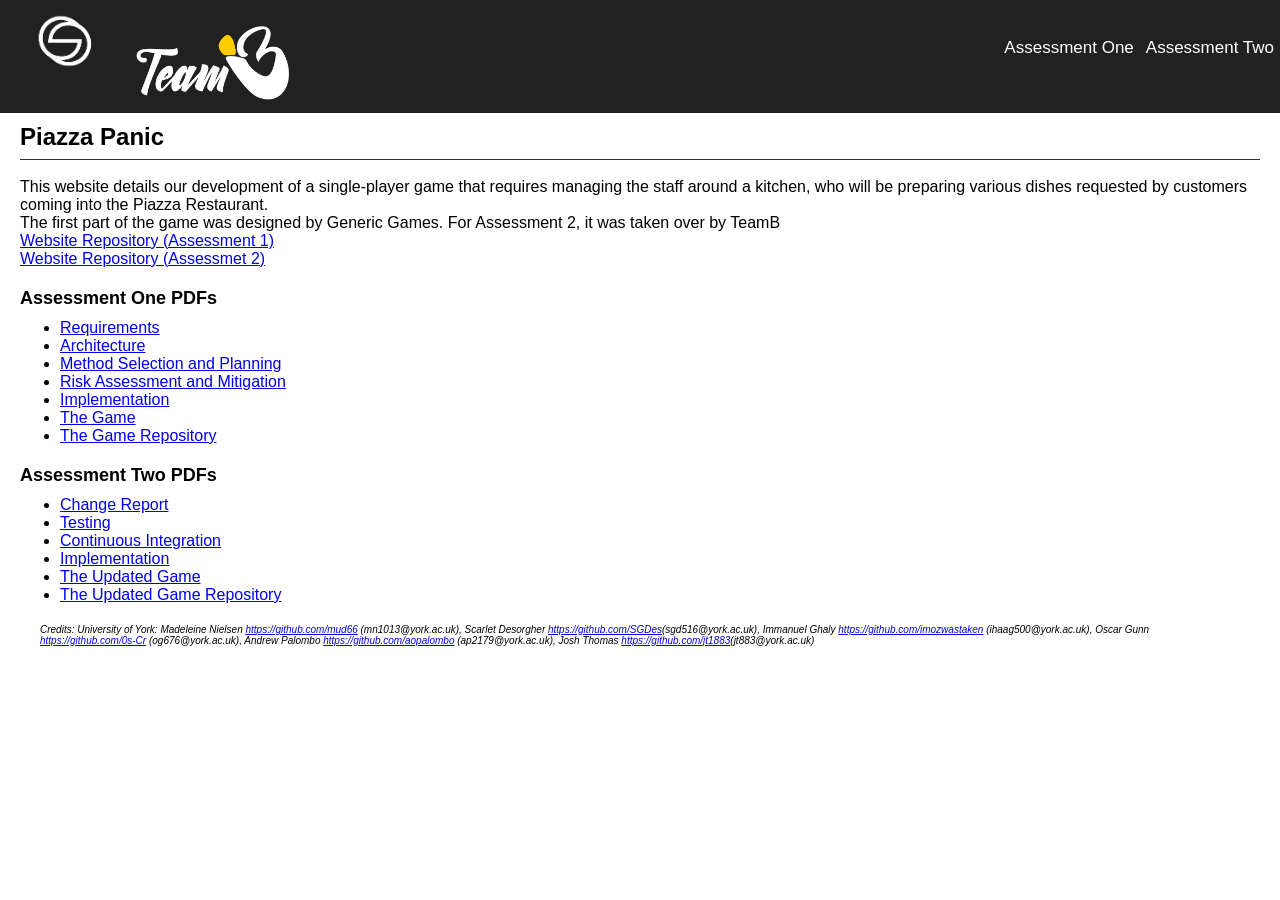
==== index.html @ 59526d59 "Update index.html logo sizing corrected" ====
<!doctype html>
<html>

<head>
  <title>Piazza Panic</title>
  <link href="css/frame.css" media="screen" rel="stylesheet" type="text/css" />
</head>

<body>
<div class="navbar">
  
  <div>
    <img src="img/logo1.png" alt="Generic Games Logo" style = "float:left" width = "126.6px" height = "87.5px;" />
  </div>
  
  <div>
    <a href="HTTP://TeamBEng1.github.io" > <img src="img/teamBLogoWhite.png" alt="Team B Logo" style = "float:left" width = "174px" height = "87px;" /> </a>
  </div>

  <div class="dropdown" style="float:right;">
    <button class="dropbtn">Assessment Two </button>
    <div class="dropdown-content">
      <a href="changereport.html"> Change Report </a>
      <a href="implementation2.html"> Implementation</a>
      <a href="testing.html"> Testing </a>
      <a href="continuousint.html">Continuous Integration</a>
    </div>
  </div> 

  <div class="dropdown" style="float:right;">
    <button class="dropbtn">Assessment One </button>
    <div class="dropdown-content">
      <a href="planning.html"> Planning</a>
      <a href="requirements.html"> Requirements </a>
      <a href="risk.html"> Risk </a>
      <a href="architecture.html">Architecture</a>
      <a href="implementation.html">Implementation</a>
      <a href="snapshots.html">Snapshots</a>
    </div>
  </div> 
  
  </div>
  </div>
        
        <div class="flex-row">
          <div class="flex-item flex-column">
            <h2 class="add-top-margin">Piazza Panic</h2>
            <hr>
            <p class="text">
              This website details our development of a single-player game that requires managing the staff around a kitchen, who
              will be preparing various dishes requested by customers coming into the Piazza Restaurant.
              <br>
              The first part of the game was designed by Generic Games. For Assessment 2, it was taken over by TeamB
              <br>
              <a href="https://github.com/imozwastaken/imozwastaken.github.io" target="_blank">Website Repository (Assessment 1)</a>
              <br>
              <a href="https://github.com/TeamBEng1/TeamBPart2.github.io" target="_blank">Website Repository (Assessmet 2)</a>
            </p>
            <h3> Assessment One PDFs </h3>
            <ul>
              <li> <a href="pdf/Req1.pdf" target="_blank">Requirements</a> </li>
              <li> <a href="pdf/Arch1.pdf" target="_blank">Architecture</a> </li>
              <li> <a href="pdf/Plan1.pdf" target="_blank">Method Selection and Planning</a> </li>
              <li> <a href="pdf/Risk1.pdf" target="_blank">Risk Assessment and Mitigation</a> </li>
              <li> <a href="pdf/Impl1.pdf" target="_blank">Implementation</a> </li>
              <li> <a href="PiazzaPanicPart1.jar" target="_blank">The Game</a> </li>
              <li> <a href="https://github.com/imozwastaken/ENG1-project" target="_blank">The Game Repository </a> </li>
            </ul>

            <h3> Assessment Two PDFs </h3>
            <ul>
              <li> <a href="pdf/ChangeReport.pdf" target="_blank">Change Report</a> </li>
              <li> <a href="pdf/Testing.pdf" target="_blank">Testing</a> </li>
              <li> <a href="pdf/ContinuousIntegration.pdf" target="_blank">Continuous Integration</a> </li>
              <li> <a href="pdf/Implementation2.pdf" target="_blank">Implementation</a> </li>
              <li> <a href="PiazzaPanicPart2.jar" target="_blank">The Updated Game</a></li>
              <li> <a href="https://github.com/TeamBEng1/PiazzaPanic-Part2">The Updated Game Repository</a> </li>

            </ul>
          
            <div class="flex-item flex-item-stretch flex-column">
              <p class="text text-small text-italic">
                Credits: <span class="highlight-text">University of York</span>: 
                Madeleine Nielsen <a href = "https://github.com/mud66" target = "_blank" >https://github.com/mud66</a> (mn1013@york.ac.uk), 
                Scarlet Desorgher <a href = "https://github.com/SGDes" target = "_blank" >https://github.com/SGDes</a>(sgd516@york.ac.uk), 
                Immanuel Ghaly <a href = "https://github.com/imozwastaken" target = "_blank" >https://github.com/imozwastaken</a> (ihaag500@york.ac.uk), 
                Oscar Gunn <a href = "https://github.com/0s-Cr" target = "_blank" >https://github.com/0s-Cr</a> (og676@york.ac.uk), 
                Andrew Palombo <a href = "https://github.com/aopalombo" target = "_blank" >https://github.com/aopalombo</a> (ap2179@york.ac.uk), 
                Josh Thomas <a href = "https://github.com/jt1883" target = "_blank" >https://github.com/jt1883</a>(jt883@york.ac.uk)              </p>
            </div>
      </div>
    </div>
  </div>
</body>

</html>
---- css/frame.css ----
html,

body {
  margin: 0;
  padding: 0;
  background-color: white;
  font-family: 'Open Sans', Helvetica, Arial, sans-serif;
}

a {
  outline: none;
  cursor: pointer;
}

.navbar {
  overflow: hidden;
  background-color: #212121;
}

.navbar a {
  float: left;
  font-size: 17px;
  color: #ffffff;
  text-align: center;
  padding-top: 2%;
  text-decoration: none;
  vertical-align: middle;
}

.dropdown {
  float: left;
  overflow: hidden;
}

.dropdown .dropbtn {
  font-size: 17px;  
  border: none;
  outline: none;
  color: #ffffff;
  padding-top: 27%;
  background-color: inherit;
  font-family: inherit;
  margin: 0;
}

.dropdown-content {
  display: none;
  position: absolute;
  background-color: #ffffff;
  min-width: 160px;
  box-shadow: 0px 8px 16px 0px rgba(0,0,0,0.2);
  z-index: 100;
}

.dropdown-content a {
  float: none;
  color: black;
  padding: 12px 16px;
  text-decoration: none;
  display: block;
  text-align: left;
}

.dropdown-content a:hover {
  background-color: #ddd;
}

.dropdown:hover .dropdown-content {
  display: block;
}

.generic a {
  font-family: 'Open Sans', Helvetica, Arial, sans-serif;
  font-size: 30px;
  color: #ffffff;
  font-weight: bolder;
  vertical-align: middle;

}

.center {
  display: block;
  margin-left: auto;
  margin-right: auto;
  width: 40%;
}

.middle {
  display: block;
  margin-left: auto;
  margin-right: auto;
  width: 80%;
}

.column {
  float: 50%;
  padding: 0px;
}

.row {
  display: flex;
}

h2 {
  font-size: 24px;
  margin: 10px 0 0 0;
  padding: 0;
  font-weight: bold;
  font-family: 'Open Sans', Helvetica, Arial, sans-serif;
}

h3 {
  font-size: 18px;
  margin: 10px 0 0 0;
  padding: 0;
  font-weight: bold;
  font-family: 'Open Sans', Helvetica, Arial, sans-serif;
}

ul {
  margin: 10px 0 10px 0;
}

hr {
  border: none;
  height: 1px;
  background: #333;
  width: 100%
}

.content-container {
  z-index: 1;
  position: relative;
  width: 100%;
  min-width: 300px;
}

.content {
  position: relative;
  margin: 0 auto;
  font-size: 16px;
  font-family: 'Source Sans Pro', Helvetica, Arial, sans-serif;
  font-weight: 300;
  line-height: 1.5;
  max-width: 900px;
}


.flex-column {
  display: flex;
  flex-direction: column;
  flex-wrap: wrap;
  justify-content: flex-start;
  align-items: stretch;
  align-content: stretch;
  box-sizing: border-box;
}

.flex-row-space-between {
  display: flex;
  flex-direction: row;
  flex-wrap: wrap;
  justify-content: space-between;
  align-items: center;
  align-content: stretch;
  box-sizing: border-box;
}

.flex-row {
  display: flex;
  flex-direction: row;
  flex-wrap: wrap;
  justify-content: flex-start;
  align-items: center;
  align-content: stretch;
  box-sizing: border-box;
}

.flex-row-center {
  display: flex;
  flex-direction: row;
  flex-wrap: wrap;
  justify-content: center;
  align-items: center;
  align-content: stretch;
  box-sizing: border-box;
}

.flex-item {
  margin: 0 20px;
}

.left-align {
  float: left;
}

.right-align {
  float: right;
}

.full-width {
  width: 100%;
}

.text {
  margin: 10px 0 10px 0;
  padding: 0;
}

.text-large-margin {
  margin: 15px 0 15px 0;
  padding: 0;
}

.text-small-margin {
  margin: 5px 0 5px 0;
  padding: 0;
}

.text-no-margin {
  margin: 0;
  padding: 0;
}

.image {
  border-radius: 2px;
  width: 100%;
  margin: 15px 0;
}

.max-width-400 {
  max-width: 400px;
}

.max-width-140 {
  max-width: 140px;
}


.center-align-content {
  display: flex;
  justify-content: center;
  align-items: center;
}

.left-align-content {
  display: flex;
  justify-content: flex-start;
  align-items: center;
}

.text-large {
  font-size: 20px;
}

.text-small {
  font-size: 10px;
}

.text-italic {
  font-style: italic;
}

.text-center {
  text-align: center;
}
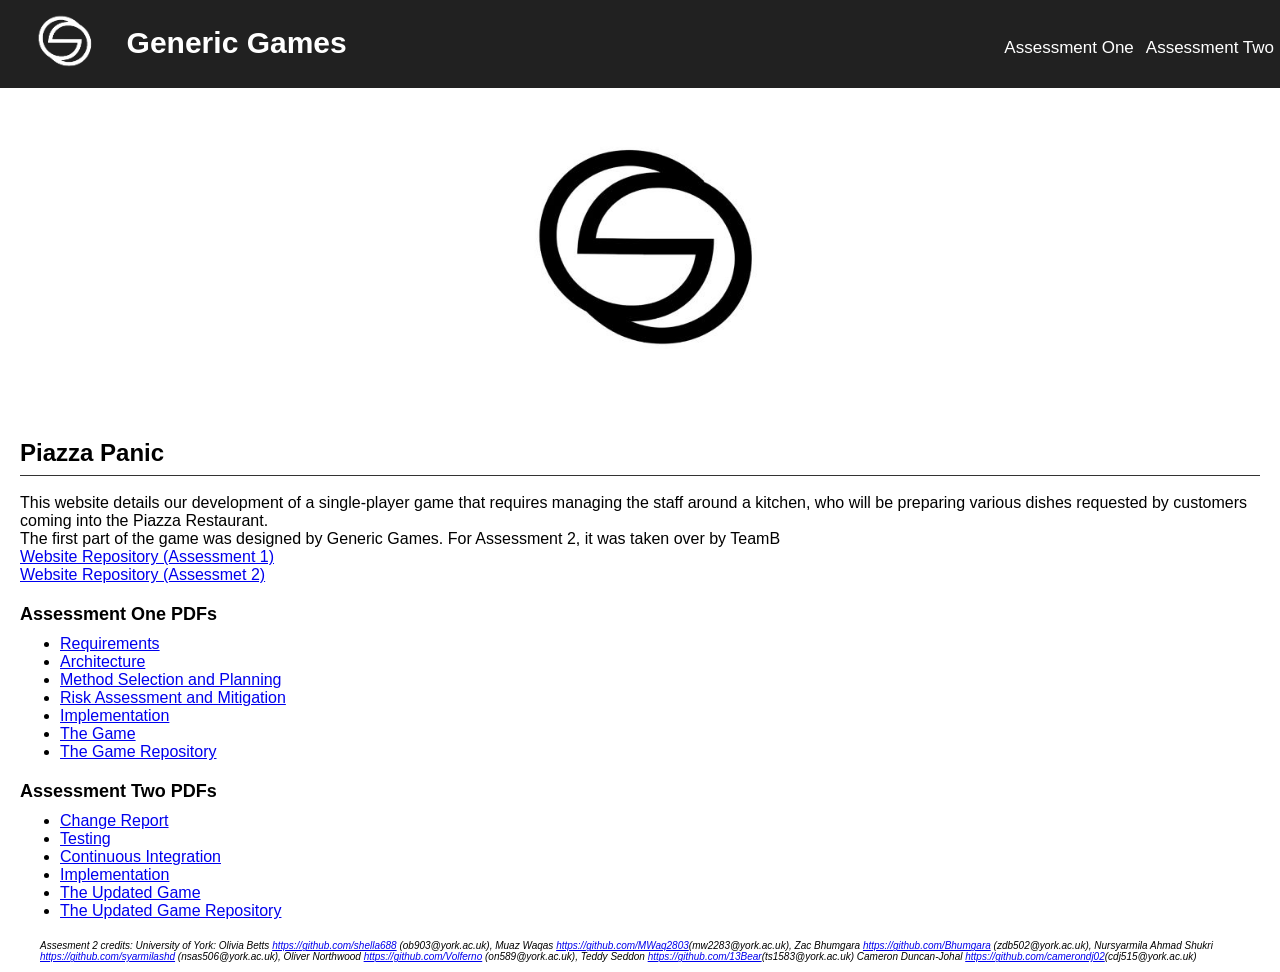
==== commit 9765d1a3: "adding credits" ====
--- a/index.html
+++ b/index.html
@@ -2,7 +2,7 @@
 <html>
 
 <head>
-  <title>Piazza Panic</title>
+  <title>Generic Games</title>
   <link href="css/frame.css" media="screen" rel="stylesheet" type="text/css" />
 </head>
 
@@ -10,11 +10,10 @@
 <div class="navbar">
   
   <div>
-    <img src="img/logo1.png" alt="Generic Games Logo" style = "float:left" width = "126.6px" height = "87.5px;" />
+    <img src="img/logo1.png" alt="Team Logo" style = "float:left" width = "126.6px" height = "87.5px;" />
   </div>
-  
-  <div>
-    <a href="HTTP://TeamBEng1.github.io" > <img src="img/teamBLogoWhite.png" alt="Team B Logo" style = "float:left" width = "174px" height = "87px;" /> </a>
+  <div class = "generic">
+    <a href="index.html" > Generic Games </a>
   </div>
 
   <div class="dropdown" style="float:right;">
@@ -38,8 +37,10 @@
       <a href="snapshots.html">Snapshots</a>
     </div>
   </div> 
-  
+
+
   </div>
+    <img src="img/Logo.jpeg" alt="Team Logo" class = "center" />
   </div>
         
         <div class="flex-row">
@@ -80,17 +81,19 @@
           
             <div class="flex-item flex-item-stretch flex-column">
               <p class="text text-small text-italic">
-                Credits: <span class="highlight-text">University of York</span>: 
-                Madeleine Nielsen <a href = "https://github.com/mud66" target = "_blank" >https://github.com/mud66</a> (mn1013@york.ac.uk), 
-                Scarlet Desorgher <a href = "https://github.com/SGDes" target = "_blank" >https://github.com/SGDes</a>(sgd516@york.ac.uk), 
-                Immanuel Ghaly <a href = "https://github.com/imozwastaken" target = "_blank" >https://github.com/imozwastaken</a> (ihaag500@york.ac.uk), 
-                Oscar Gunn <a href = "https://github.com/0s-Cr" target = "_blank" >https://github.com/0s-Cr</a> (og676@york.ac.uk), 
-                Andrew Palombo <a href = "https://github.com/aopalombo" target = "_blank" >https://github.com/aopalombo</a> (ap2179@york.ac.uk), 
-                Josh Thomas <a href = "https://github.com/jt1883" target = "_blank" >https://github.com/jt1883</a>(jt883@york.ac.uk)              </p>
+                Assesment 2 credits: <span class="highlight-text">University of York</span>: 
+                Olivia Betts <a href = "https://github.com/shella688" target = "_blank" >https://github.com/shella688</a> (ob903@york.ac.uk), 
+                Muaz Waqas <a href = "https://github.com/MWaq2803" target = "_blank" >https://github.com/MWaq2803</a>(mw2283@york.ac.uk), 
+                Zac Bhumgara <a href = "https://github.com/Bhumgara" target = "_blank" >https://github.com/Bhumgara</a> (zdb502@york.ac.uk), 
+                Nursyarmila Ahmad Shukri <a href = "https://github.com/syarmilashd" target = "_blank" >https://github.com/syarmilashd</a> (nsas506@york.ac.uk), 
+                Oliver Northwood <a href = "https://github.com/Volferno" target = "_blank" >https://github.com/Volferno</a> (on589@york.ac.uk), 
+                Teddy Seddon <a href = "https://github.com/13Bear" target = "_blank" >https://github.com/13Bear</a>(ts1583@york.ac.uk)
+                Cameron Duncan-Johal <a href = "https://github.com/camerondj02" target = "_blank" >https://github.com/camerondj02</a>(cdj515@york.ac.uk)
+              </p>
             </div>
       </div>
     </div>
   </div>
 </body>
 
-</html>
+</html>
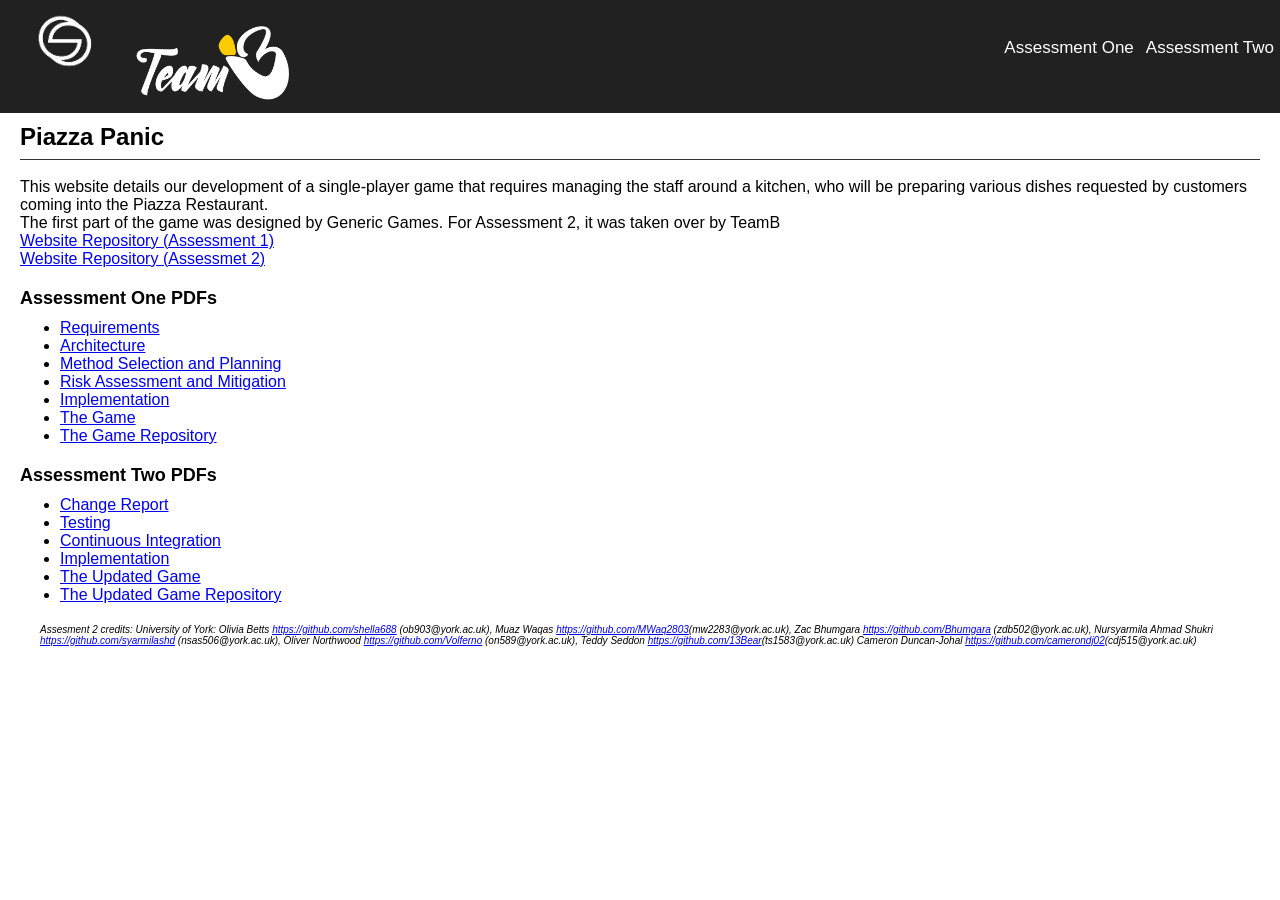
==== commit 98954a6c: "Merge branch 'main' of https://github.com/TeamBEng1/TeamBPart2.github.io" ====
--- a/index.html
+++ b/index.html
@@ -2,7 +2,7 @@
 <html>
 
 <head>
-  <title>Generic Games</title>
+  <title>Piazza Panic</title>
   <link href="css/frame.css" media="screen" rel="stylesheet" type="text/css" />
 </head>
 
@@ -10,10 +10,11 @@
 <div class="navbar">
   
   <div>
-    <img src="img/logo1.png" alt="Team Logo" style = "float:left" width = "126.6px" height = "87.5px;" />
+    <img src="img/logo1.png" alt="Generic Games Logo" style = "float:left" width = "126.6px" height = "87.5px;" />
   </div>
-  <div class = "generic">
-    <a href="index.html" > Generic Games </a>
+  
+  <div>
+    <a href="HTTP://TeamBEng1.github.io" > <img src="img/teamBLogoWhite.png" alt="Team B Logo" style = "float:left" width = "174px" height = "87px;" /> </a>
   </div>
 
   <div class="dropdown" style="float:right;">
@@ -37,10 +38,8 @@
       <a href="snapshots.html">Snapshots</a>
     </div>
   </div> 
-
-
+  
   </div>
-    <img src="img/Logo.jpeg" alt="Team Logo" class = "center" />
   </div>
         
         <div class="flex-row">
@@ -96,4 +95,4 @@
   </div>
 </body>
 
-</html>+</html>
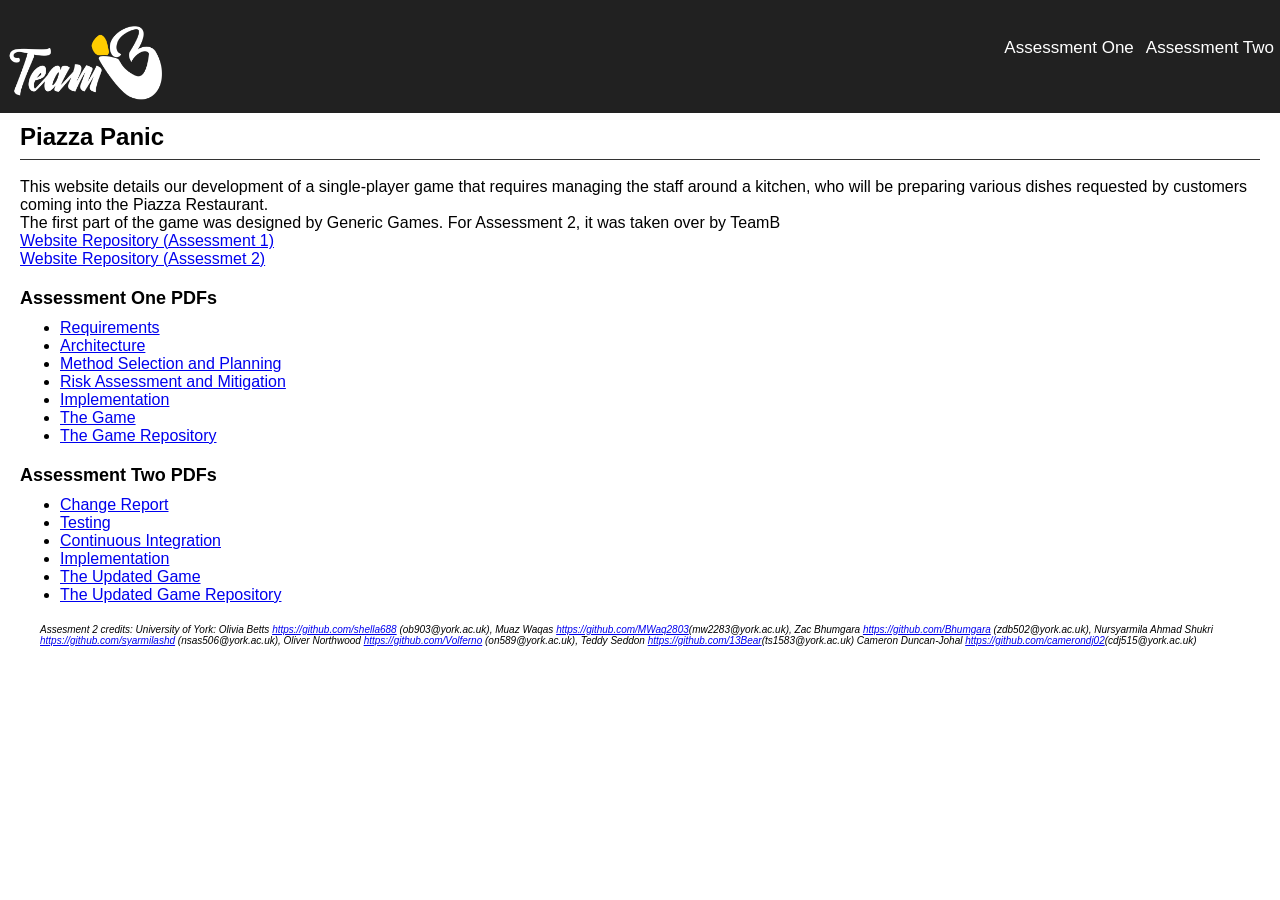
==== commit 4d85bfab: "updated logo" ====
--- a/index.html
+++ b/index.html
@@ -7,37 +7,30 @@
 </head>
 
 <body>
-<div class="navbar">
-  
-  <div>
-    <img src="img/logo1.png" alt="Generic Games Logo" style = "float:left" width = "126.6px" height = "87.5px;" />
-  </div>
-  
-  <div>
-    <a href="HTTP://TeamBEng1.github.io" > <img src="img/teamBLogoWhite.png" alt="Team B Logo" style = "float:left" width = "174px" height = "87px;" /> </a>
-  </div>
-
-  <div class="dropdown" style="float:right;">
-    <button class="dropbtn">Assessment Two </button>
-    <div class="dropdown-content">
-      <a href="changereport.html"> Change Report </a>
-      <a href="implementation2.html"> Implementation</a>
-      <a href="testing.html"> Testing </a>
-      <a href="continuousint.html">Continuous Integration</a>
+  <div class="navbar">
+    <div>
+      <a href="index.html" > <img src="img/teamBLogoWhite.png" alt="Team B Logo" style = "float:left" width = "174px" height = "87px;" /> </a>
     </div>
-  </div> 
-
-  <div class="dropdown" style="float:right;">
-    <button class="dropbtn">Assessment One </button>
-    <div class="dropdown-content">
-      <a href="planning.html"> Planning</a>
-      <a href="requirements.html"> Requirements </a>
-      <a href="risk.html"> Risk </a>
-      <a href="architecture.html">Architecture</a>
-      <a href="implementation.html">Implementation</a>
-      <a href="snapshots.html">Snapshots</a>
-    </div>
-  </div> 
+    <div class="dropdown" style="float:right;">
+      <button class="dropbtn">Assessment Two </button>
+      <div class="dropdown-content">
+        <a href="changereport.html"> Change Report </a>
+        <a href="implementation2.html"> Implementation</a>
+        <a href="testing.html"> Testing </a>
+        <a href="continuousint.html">Continuous Integration</a>
+      </div>
+    </div> 
+    <div class="dropdown" style="float:right;">
+      <button class="dropbtn">Assessment One </button>
+      <div class="dropdown-content">
+        <a href="planning.html"> Planning</a>
+        <a href="requirements.html"> Requirements </a>
+        <a href="risk.html"> Risk </a>
+        <a href="architecture.html">Architecture</a>
+        <a href="implementation.html">Implementation</a>
+        <a href="snapshots.html">Snapshots</a>
+      </div>
+    </div> 
   
   </div>
   </div>
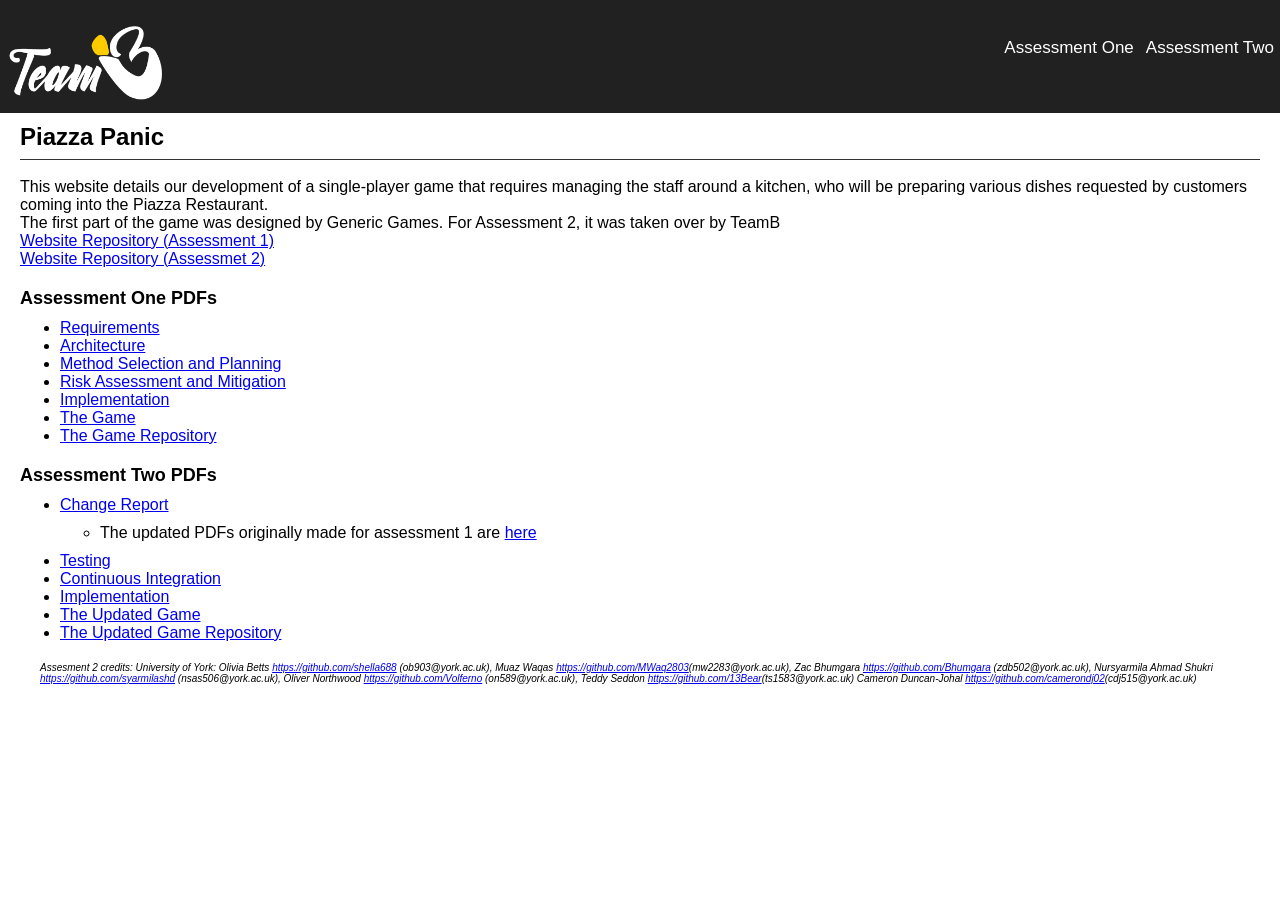
==== commit 031a4d18: "updated pdfs" ====
--- a/index.html
+++ b/index.html
@@ -62,10 +62,13 @@
 
             <h3> Assessment Two PDFs </h3>
             <ul>
-              <li> <a href="pdf/ChangeReport.pdf" target="_blank">Change Report</a> </li>
+              <li> <a href="pdf/Change2.pdf" target="_blank">Change Report</a> </li>
+                <ul>
+                  <li>The updated PDFs originally made for assessment 1 are <a href="changereport.html">here</a> </li>
+                </ul>
               <li> <a href="pdf/Testing.pdf" target="_blank">Testing</a> </li>
               <li> <a href="pdf/ContinuousIntegration.pdf" target="_blank">Continuous Integration</a> </li>
-              <li> <a href="pdf/Implementation2.pdf" target="_blank">Implementation</a> </li>
+              <li> <a href="pdf/Impl2.pdf" target="_blank">Implementation</a> </li>
               <li> <a href="PiazzaPanicPart2.jar" target="_blank">The Updated Game</a></li>
               <li> <a href="https://github.com/TeamBEng1/PiazzaPanic-Part2">The Updated Game Repository</a> </li>
 
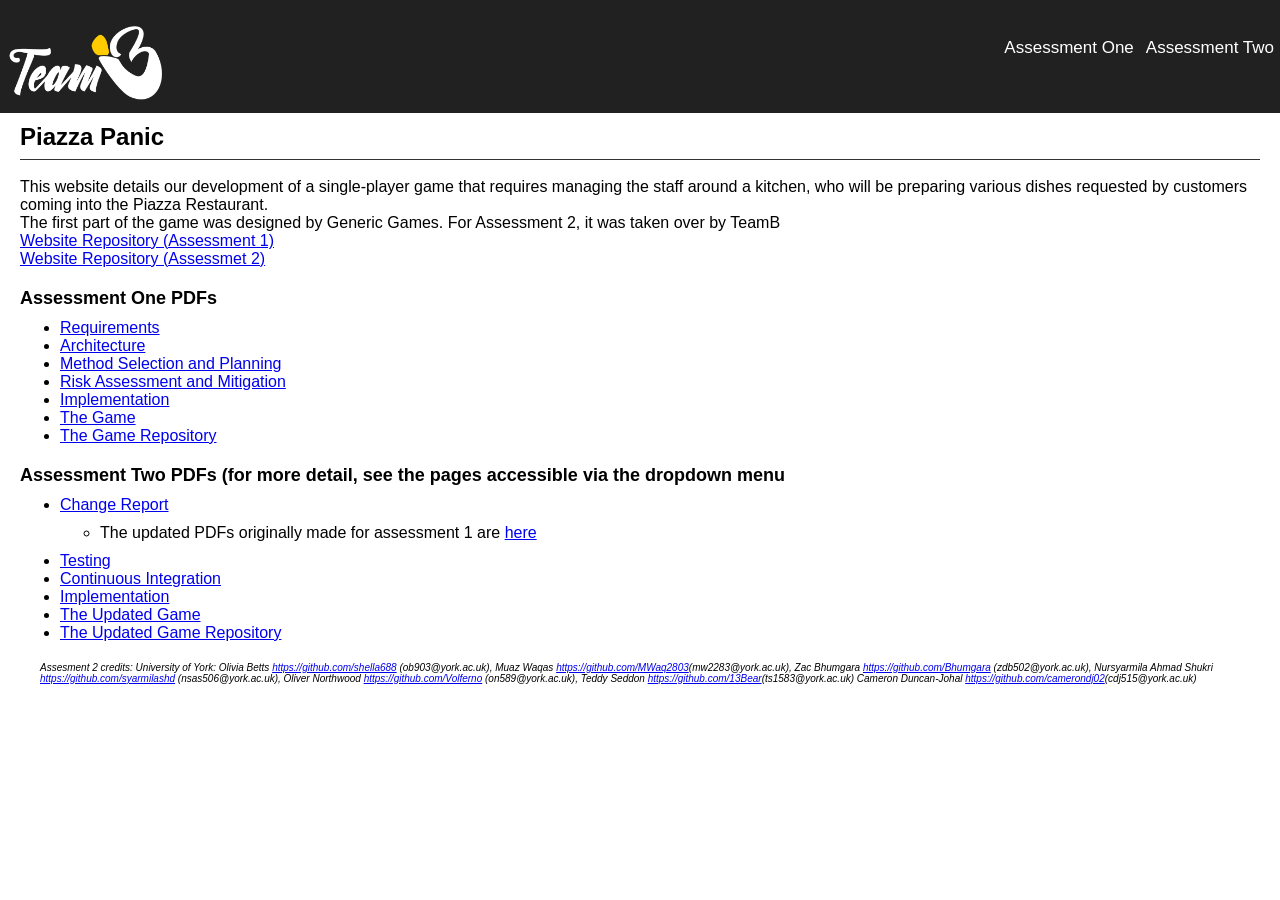
==== commit 07d7935f: "updates files" ====
--- a/index.html
+++ b/index.html
@@ -60,14 +60,14 @@
               <li> <a href="https://github.com/imozwastaken/ENG1-project" target="_blank">The Game Repository </a> </li>
             </ul>
 
-            <h3> Assessment Two PDFs </h3>
+            <h3> Assessment Two PDFs  (for more detail, see the pages accessible via the dropdown menu</h3>
             <ul>
               <li> <a href="pdf/Change2.pdf" target="_blank">Change Report</a> </li>
                 <ul>
                   <li>The updated PDFs originally made for assessment 1 are <a href="changereport.html">here</a> </li>
                 </ul>
-              <li> <a href="pdf/Testing.pdf" target="_blank">Testing</a> </li>
-              <li> <a href="pdf/ContinuousIntegration.pdf" target="_blank">Continuous Integration</a> </li>
+              <li> <a href="pdf/Test2.pdf" target="_blank">Testing</a> </li>
+              <li> <a href="pdf/CI2.pdf" target="_blank">Continuous Integration</a> </li>
               <li> <a href="pdf/Impl2.pdf" target="_blank">Implementation</a> </li>
               <li> <a href="PiazzaPanicPart2.jar" target="_blank">The Updated Game</a></li>
               <li> <a href="https://github.com/TeamBEng1/PiazzaPanic-Part2">The Updated Game Repository</a> </li>
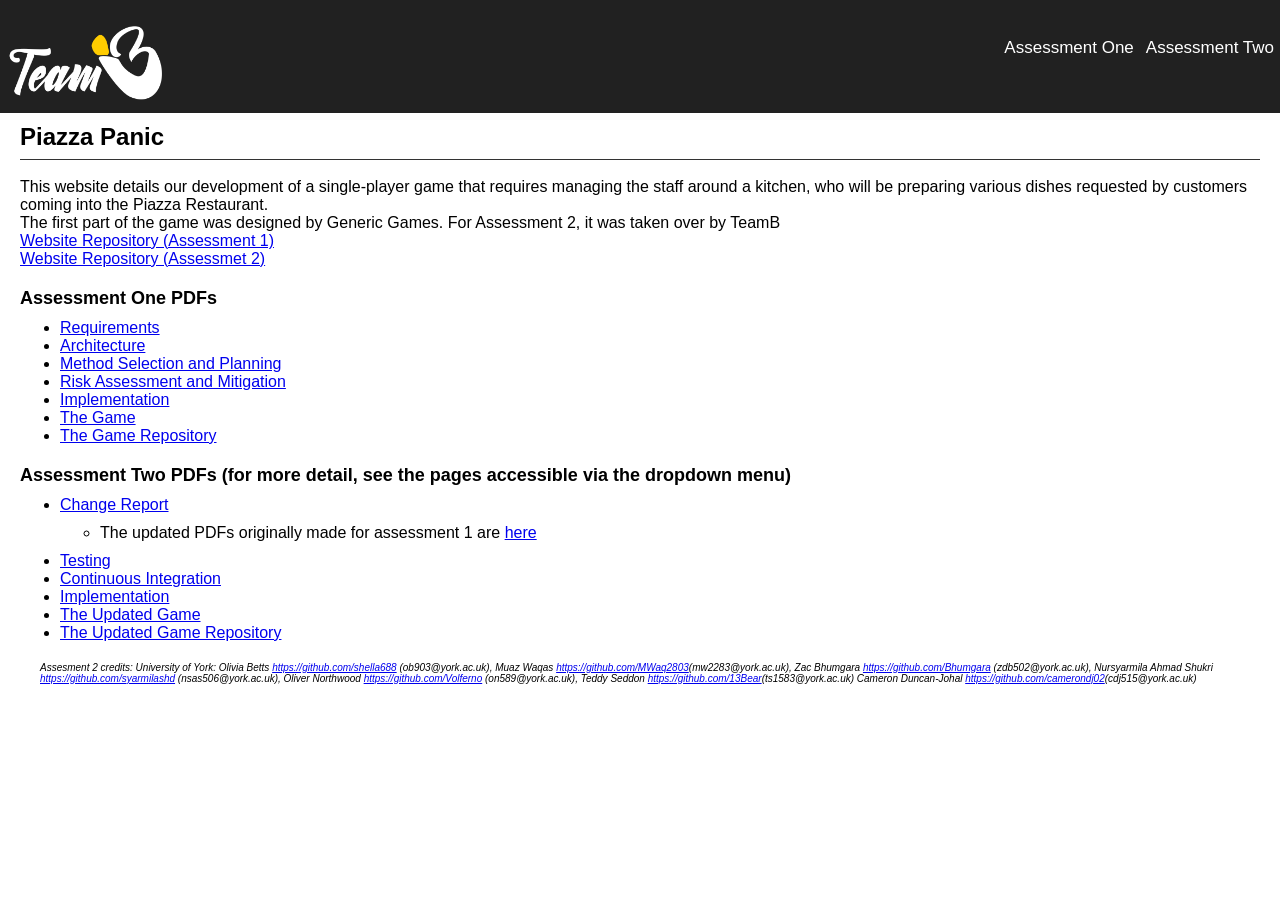
==== commit d29923e8: "bracket match" ====
--- a/index.html
+++ b/index.html
@@ -60,7 +60,7 @@
               <li> <a href="https://github.com/imozwastaken/ENG1-project" target="_blank">The Game Repository </a> </li>
             </ul>
 
-            <h3> Assessment Two PDFs  (for more detail, see the pages accessible via the dropdown menu</h3>
+            <h3> Assessment Two PDFs  (for more detail, see the pages accessible via the dropdown menu)</h3>
             <ul>
               <li> <a href="pdf/Change2.pdf" target="_blank">Change Report</a> </li>
                 <ul>
